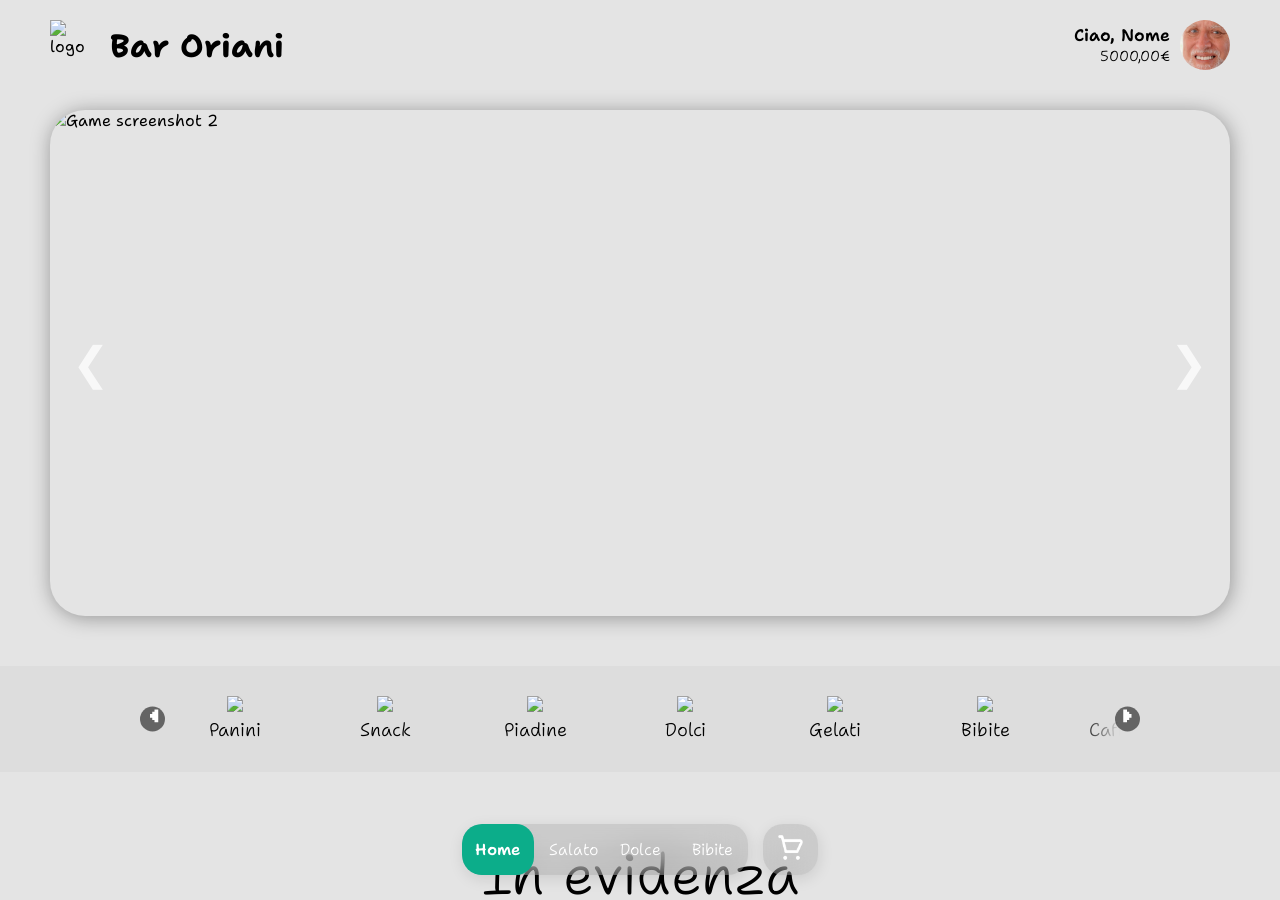
==== index.html @ 6628ef56 "Rename home.html to index.html" ====
<!DOCTYPE html>
<html>
	<head>
		<meta charset="UTF-8">
		<link rel="stylesheet" href="style.css">
		<link rel="preconnect" href="https://fonts.googleapis.com">
<link rel="preconnect" href="https://fonts.gstatic.com" crossorigin>
<link href="https://fonts.googleapis.com/css2?family=Gluten:wght@100..900&family=Lexend:wght@100..900&family=Noto+Sans:ital,wght@0,100..900;1,100..900&family=Open+Sans:ital,wght@0,300..800;1,300..800&family=Potta+One&family=Raleway:ital,wght@0,100..900;1,100..900&family=Roboto:ital,wght@0,100..900;1,100..900&family=Shantell+Sans:ital,wght@0,300..800;1,300..800&display=swap" rel="stylesheet">		<title>Bar Oriani - Menu</title>
		<link rel="icon" href="./img/Logo.ico">
	</head>
	<body>
		<nav id="NavMenu">
			<ul class="slider">
				<li><a class="tab" href="#home" data-link="home">Home</a></li>
				<li><a class="tab" href="#salato" data-link="salato">Salato</a></li>
				<li><a class="tab" href="#dolce" data-link="dolce">Dolce</a></li>
				<li><a class="tab" href="#bevande" data-link="bevande">Bibite</a></li>
			</ul>
			<div style="width:15px"></div>
			<div class="slider">
				<a class="tabCart" href=""><img id="cart" src="./img/WCarrello.png" alt="logo"></a>
			</div>
		</nav>
		<section class="navsection">
			<div class="navbar">
				<div>
					<img src="./img/LogoBlack.png" alt="logo">
					<h1>Bar Oriani</h1>
				</div>
				<div>
					<div id="info">
						<h4>Ciao, Nome</h4>
						<p>5000,00€</p>
					</div>
					<img id="account-icon" src="./img/profile.jpg" alt="immagine profilo">
				</div>
			</div>
		</section>
		
		<section class="contenitore-slider" aria-label="Menu categorie">
			<section id="home" class="screen">
				<section id="Hero">
					<div class="OFFERTEcarousel">
						<div class="slides">
							<img src="https://www.burgerking.it/assets/img/console/carousel/slides/620_desktop_it.png?v=1762767561" alt="Game screenshot 2">
							<img src="./img/wallpaper.jpg" alt="Game screenshot 1">
						</div>
						<button class="prev">&#10094;</button>
						<button class="next">&#10095;</button>
					</div>
				</section>
				<section id="QuickChoice">
					<div class="container">
						<button class="carousel-arrow left" type="button" aria-label="Scorri a sinistra">&#129168</button>
						<div class="carousel" id="carousel">
							<article>
								<div class="QuickProdotto">
									<a href="#panini" class="quick-card-link"></a>
									<img src="./img/hero1.png">
									<h3>Panini</h3>
								</div>
							</article>
							<article>
								<div class="QuickProdotto">
									<a href="prodotto.php?id=1" class="quick-card-link"></a>
									<img src="./img/hero1.png">
									<div class="itemtext">
										<h3>Snack</h3>
									</div>
								</div>
							</article>
							<article>
								<div class="QuickProdotto">
									<a href="prodotto.php?id=1" class="quick-card-link"></a>
									<img src="./img/hero1.png">
									<div class="itemtext">
										<h3>Piadine</h3>
									</div>
								</div>
							</article>
							<article>
								<div class="QuickProdotto">
									<a href="prodotto.php?id=1" class="quick-card-link"></a>
									<img src="./img/hero1.png">
									<div class="itemtext">
										<h3>Dolci</h3>
									</div>
								</div>
							</article>
							<article>
								<div class="QuickProdotto">
									<a href="prodotto.php?id=1" class="quick-card-link"></a>
									<img src="./img/hero1.png">
									<div class="itemtext">
										<h3>Gelati</h3>
									</div>
								</div>
							</article>
							<article>
								<div class="QuickProdotto">
									<a href="prodotto.php?id=1" class="quick-card-link"></a>
									<img src="./img/hero1.png">
									<div class="itemtext">
										<h3>Bibite</h3>
									</div>
								</div>
							</article>
							<article>
								<div class="QuickProdotto">
									<a href="prodotto.php?id=1" class="quick-card-link"></a>
									<img src="./img/hero1.png">
									<div class="itemtext">
										<h3>Caffetteria</h3>
									</div>
								</div>
							</article>
						</div>
					<button class="carousel-arrow right" type="button" aria-label="Scorri a destra">&#129170</button>
					</div>
				</section>
				<section id="InEvidenza">
					<h2>In evidenza</h2>
					<div class="InEvidenzaContainer">
						<article>
							<div class="InEvidenzaProdotto">
								<a href="prodotto.php?id=1" class="evidenza-card-link"></a>
								<img src="./img/hero1.png">
								<div class="itemtext">
									<h3>Panino solo cotoletta</h3>
									<div class="text-spacer"></div>
									<a href="" class="aggiungi">+</a>
								</div>
							</div>
						</article>
						<article>
							<div class="InEvidenzaProdotto">
								<a href="prodotto.php?id=1" class="evidenza-card-link"></a>
								<img src="./img/hero1.png">
								<div class="itemtext">
									<h3>Panino solo cotoletta</h3>
									<div class="text-spacer"></div>
									<a href="" class="aggiungi">+</a>
								</div>
							</div>
						</article>
						<article>
							<div class="InEvidenzaProdotto">
								<a href="prodotto.php?id=1" class="evidenza-card-link"></a>
								<img src="./img/hero1.png">
								<div class="itemtext">
									<h3>Panino solo cotoletta</h3>
									<div class="text-spacer"></div>
									<a href="" class="aggiungi">+</a>
								</div>
							</div>
						</article>
						<article>
							<div class="InEvidenzaProdotto">
								<a href="prodotto.php?id=1" class="evidenza-card-link"></a>
								<img src="./img/hero1.png">
								<div class="itemtext">
									<h3>Panino solo cotoletta</h3>
									<div class="text-spacer"></div>
									<a href="" class="aggiungi">+</a>
								</div>
							</div>
						</article>
						<article>
							<div class="InEvidenzaProdotto">
								<a href="prodotto.php?id=1" class="evidenza-card-link"></a>
								<img src="./img/hero1.png">
								<div class="itemtext">
									<h3>Panino solo cotoletta</h3>
									<div class="text-spacer"></div>
									<a href="" class="aggiungi">+</a>
								</div>
							</div>
						</article>
						<article>
							<div class="InEvidenzaProdotto">
								<a href="prodotto.php?id=1" class="evidenza-card-link"></a>
								<img src="./img/hero1.png">
								<div class="itemtext">
									<h3>Panino solo cotoletta</h3>
									<div class="text-spacer"></div>
									<a href="" class="aggiungi">+</a>
								</div>
							</div>
						</article>
					</div>
				</section>
				<div class="spacer"></div>
			</section>
			<section id="salato" class="screen">
				<section id="Hero">
					<div>
						<h1>Bisogno di una Pausa?</h1>
						<h2>Sei nel posto <span>giusto!</span></h2>
					</div>
					<div class="heroimg">
						<img src="./img/Hero1.png">
					</div>
				</section>
				
				<div class="sezione" id="panini">
					<h2>I nostri panini:</h2>
					<div class="cont">
						<article class="SaDoBi">
							<div class="prodotto">
								<a href="prodotto.php?id=1" class="card-link"></a>
								<img src="./img/hero.jpg">
								<div class="itemtext">
									<h3>Panino solo cotoletta</h3>
									<p>2,60€</p>
									<form method="POST" action="aggiungi.php">
										<input type="hidden" name="id_prodotto" value="1">
										<button type="submit">Aggiungi al carrello</button>
									</form>
								</div>
							</div>
						</article>
						<article class="SaDoBi">
							<div class="prodotto">
								<a href="prodotto.php?id=1" class="card-link"></a>
								<img src="./img/hero.jpg">
								<div class="itemtext">
									<h3>Panino solo cotoletta</h3>
									<p>2,60€</p>
									<form method="POST" action="aggiungi.php">
										<input type="hidden" name="id_prodotto" value="1">
										<button type="submit">Aggiungi al carrello</button>
									</form>
								</div>
							</div>
						</article>
						<article class="SaDoBi">
							<div class="prodotto">
								<a href="prodotto.php?id=1" class="card-link"></a>
								<img src="./img/hero.jpg">
								<div class="itemtext">
									<h3>Panino solo cotoletta</h3>
									<p>2,60€</p>
									<form method="POST" action="aggiungi.php">
										<input type="hidden" name="id_prodotto" value="1">
										<button type="submit">Aggiungi al carrello</button>
									</form>
								</div>
							</div>
						</article>
						<article class="SaDoBi">
							<div class="prodotto">
								<a href="prodotto.php?id=1" class="card-link"></a>
								<img src="./img/hero.jpg">
								<div class="itemtext">
									<h3>Panino solo cotoletta</h3>
									<p>2,60€</p>
									<form method="POST" action="aggiungi.php">
										<input type="hidden" name="id_prodotto" value="1">
										<button type="submit">Aggiungi al carrello</button>
									</form>
								</div>
							</div>
						</article>
						<article class="SaDoBi">
							<div class="prodotto">
								<a href="prodotto.php?id=1" class="card-link"></a>
								<img src="./img/hero.jpg">
								<div class="itemtext">
									<h3>Panino solo cotoletta</h3>
									<p>2,60€</p>
									<form method="POST" action="aggiungi.php">
										<input type="hidden" name="id_prodotto" value="1">
										<button type="submit">Aggiungi al carrello</button>
									</form>
								</div>
							</div>
						</article>
						<article class="SaDoBi">
							<div class="prodotto">
								<a href="prodotto.php?id=1" class="card-link"></a>
								<img src="./img/hero.jpg">
								<div class="itemtext">
									<h3>Panino solo cotoletta</h3>
									<p>2,60€</p>
									<form method="POST" action="aggiungi.php">
										<input type="hidden" name="id_prodotto" value="1">
										<button type="submit">Aggiungi al carrello</button>
									</form>
								</div>
							</div>
						</article>
					</div>
				</div>
				<div class="sezione">
					<h2>I nostri panini:</h2>
					<div class="cont" style="margin-bottom:120px">
						<article class="SaDoBi">
							<div class="prodotto">
								<a href="prodotto.php?id=1" class="card-link"></a>
								<img src="./img/hero.jpg">
								<div class="itemtext">
									<h3>Panino solo cotoletta</h3>
									<p>2,60€</p>
									<form method="POST" action="aggiungi.php">
										<input type="hidden" name="id_prodotto" value="1">
										<button type="submit">Aggiungi al carrello</button>
									</form>
								</div>
							</div>
						</article>
						<article class="SaDoBi">
							<div class="prodotto">
								<a href="prodotto.php?id=1" class="card-link"></a>
								<img src="./img/hero.jpg">
								<div class="itemtext">
									<h3>Panino solo cotoletta</h3>
									<p>2,60€</p>
									<form method="POST" action="aggiungi.php">
										<input type="hidden" name="id_prodotto" value="1">
										<button type="submit">Aggiungi al carrello</button>
									</form>
								</div>
							</div>
						</article>
						<article class="SaDoBi">
							<div class="prodotto">
								<a href="prodotto.php?id=1" class="card-link"></a>
								<img src="./img/hero.jpg">
								<div class="itemtext">
									<h3>Panino solo cotoletta</h3>
									<p>2,60€</p>
									<form method="POST" action="aggiungi.php">
										<input type="hidden" name="id_prodotto" value="1">
										<button type="submit">Aggiungi al carrello</button>
									</form>
								</div>
							</div>
						</article>
						<article class="SaDoBi">
							<div class="prodotto">
								<a href="prodotto.php?id=1" class="card-link"></a>
								<img src="./img/hero.jpg">
								<div class="itemtext">
									<h3>Panino solo cotoletta</h3>
									<p>2,60€</p>
									<form method="POST" action="aggiungi.php">
										<input type="hidden" name="id_prodotto" value="1">
										<button type="submit">Aggiungi al carrello</button>
									</form>
								</div>
							</div>
						</article>
						<article class="SaDoBi">
							<div class="prodotto">
								<a href="prodotto.php?id=1" class="card-link"></a>
								<img src="./img/hero.jpg">
								<div class="itemtext">
									<h3>Panino solo cotoletta</h3>
									<p>2,60€</p>
									<form method="POST" action="aggiungi.php">
										<input type="hidden" name="id_prodotto" value="1">
										<button type="submit">Aggiungi al carrello</button>
									</form>
								</div>
							</div>
						</article>
						<article class="SaDoBi">
							<div class="prodotto">
								<a href="prodotto.php?id=1" class="card-link"></a>
								<img src="./img/hero.jpg">
								<div class="itemtext">
									<h3>Panino solo cotoletta</h3>
									<p>2,60€</p>
									<form method="POST" action="aggiungi.php">
										<input type="hidden" name="id_prodotto" value="1">
										<button type="submit">Aggiungi al carrello</button>
									</form>
								</div>
							</div>
						</article>
					</div>
				</div>
			</section>
			<section id="dolce" class="screen">
				<h1>Dolce</h1>
				<div class="spacer">
				</div>
			</section>
			<section id="bevande" class="screen">
				<h1>Bevande</h1>
				<div class="spacer">
				</div>
			</section>
		</section>
	</body>
	<script>
		const sections = [...document.querySelectorAll(".screen")];
		const links    = document.querySelectorAll(".tab");

		let currentActive = null;

		function updateActive() {
			let closestSection = null;
			let closestOffset  = Infinity;

			sections.forEach(section => {
			const rect = section.getBoundingClientRect();

			if (rect.right > 0 && rect.left < window.innerWidth) {
			const offset = Math.abs(rect.left);

			if (offset < closestOffset) {
				closestOffset = offset;
				closestSection = section;
				}
			}
			});

			if (closestSection && closestSection.id !== currentActive) {
			  currentActive = closestSection.id;

			  links.forEach(a => a.classList.remove("active"));
			  document
				.querySelector(`.tab[data-link="${currentActive}"]`)
				?.classList.add("active");
			}
		  }

		  window.addEventListener("scroll", updateActive, { passive: true });
		  
		  document.body.addEventListener("scroll", updateActive, { passive: true });
		  links.forEach(link => {
			  link.addEventListener("click", () => {
				requestAnimationFrame(() => {
				  requestAnimationFrame(updateActive);
				});
			  });
			});
		  
		  updateActive();

		const carousel = document.getElementById("carousel");
		const btnLeft = document.querySelector(".carousel-arrow.left");
		const btnRight = document.querySelector(".carousel-arrow.right");

		function getStep() {
		  const first = carousel.children[0];
		  if (!first) return 0;

		  const styles = getComputedStyle(carousel);
		  const gap = parseFloat(styles.columnGap || styles.gap) || 0;

		  return first.getBoundingClientRect().width + gap;
		}

		btnRight.addEventListener("click", () => {
		  carousel.scrollBy({ left: getStep(), behavior: "smooth" });
		});

		btnLeft.addEventListener("click", () => {
		  carousel.scrollBy({ left: -getStep(), behavior: "smooth" });
		});
		
		document.querySelectorAll(".OFFERTEcarousel").forEach(carousel => {
	  const slides = carousel.querySelectorAll(".slides img");
	  const prev = carousel.querySelector(".prev");
	  const next = carousel.querySelector(".next");
	  let index = 0;

	  function showSlide(i) {
		slides.forEach((img, k) => img.classList.toggle("active", k === i));
	  }

	  prev.addEventListener("click", () => {
		index = (index - 1 + slides.length) % slides.length;
		showSlide(index);
	  });

	  next.addEventListener("click", () => {
		index = (index + 1) % slides.length;
		showSlide(index);
	  });

	  showSlide(index);
	});
	</script>
</html>
---- style.css ----
*{
	font-family:"Shantell Sans", sans-serif;
	box-sizing:border-box;
	padding:0;
	margin:0;
	scroll-behavior:smooth;
}
:root{
	--primo: #000;
	--secondo: #fff;
	--terzo: #0cad8a;
	--background: #e4e4e4;
	--BackgroundQuick: #ddd;
}
html{
	overflow-x:auto;
}
body{
	background-color:var(--background);
	overflow-x:auto;
	overflow-y:hidden;
	scroll-snap-type:x mandatory;
	scroll-behavior:smooth;
	scrollbar-width:none;
}
body::-webkit-scrollbar{
	display:none;
}

.navsection{
	position:fixed;
	width:100%;
	z-index:10;
}
.navbar{
	margin-left:auto;
	margin-right:auto;
	display:flex;
	padding:20px 50px;
	align-items:center;
	justify-content:space-between;
	background-color:var(--background);
	color:black;
}
.navbar div{
	display:flex;
	align-items:center;
}
.navbar h1{
	font-size:2rem;
	margin-left:10px;
}
.navbar img{
	height:50px;
	width:50px;
}
#account-icon{
	border-radius:100px;
	margin-left:10px;
}
#info{
	display:block;
	text-align:end;
}
#info h4{
	font-weight:600;
	font-size:1.05rem;
}
#info p{
	font-weight:300;
	font-size:0.9rem;
}
#NavMenu{
	display:flex;
	width:375px;
	position:fixed;
	left:0;
	right:0;
	bottom: calc(25px + env(safe-area-inset-bottom));
	margin:auto;
	z-index:4;
	justify-content:center;
}
.slider{
	display:flex;
	border-radius:20px;
	box-shadow:1px 4px 15px rgba(0,0,0,0.1);
	background-color:rgba(0,0,0,0.1);
	backdrop-filter:blur(20px);
	overflow:hidden;
}
.slider ul{
	display:flex;
	text-align:center;
}
.slider li{
	flex:1;
	list-style:none;
	border-radius:18px;
	overflow:hidden;
}
.slider a:hover{
	filter:brightness(0.9);
}
#cart{
	width:25px;
	height:25px;
}
.tab{
	display:block;
	text-decoration:none;
	color:white;
	padding:15px;
	font-weight:300;
	transition:all 0.2s;
}
.tab.active{
	background:var(--terzo);
	color:var(--secondo);
	font-weight:600;
	padding:15px 10px;
	text-align:center;
}
.tabCart{
	display:block;
	text-decoration:none;
	align-content:center;
	padding:10px 15px;
	transition:all 0.2s;
}
#Hero{
	width:1400px;
	padding:50px;
	margin-top:50px;
	margin-left:auto;
	margin-right:auto;
	display:flex;
	align-items:center;
}

.OFFERTEcarousel {
	position:relative;
	width:100%;
	height:100%;
	margin-top:10px;
	overflow:hidden;
	border-radius:35px;
	box-shadow:1px 2px 20px rgba(0,0,0,0.35);
}
.OFFERTEcarousel .slides img {
	width:100%;
	aspect-ratio: 21/9;
	object-fit:cover;
	display:none;
}

.OFFERTEcarousel .slides img.active {
	display:block;
}

.OFFERTEcarousel button {
	position:absolute;
	top:50%;
	transform:translateY(-50%);
	background:rgba(0,0,0,0);
	color:rgba(255,255,255,0.75);
	border:none;
	font-size:45px;
	padding:8px 12px;
	cursor:pointer;
	border-radius:50%;
	transition:all 0.2s;
}

.OFFERTEcarousel .prev {left:10px;}
.OFFERTEcarousel .next {right:10px;}

.OFFERTEcarousel button:hover{
	color:rgba(255,255,255,1);
}


.contenitore-slider{
	display:flex;
}
.contenitore-slider section{
	padding:0;
	margin:0;
}
.screen{
	width:100vw;
	height:100vh;
	flex:0 0 100vw;
	scroll-snap-align:start;
	overflow-y:auto;
	box-sizing:border-box;
}

/*IN EVIDENZA e CAROSELLO*/

#QuickChoice{
	width:100%;
	color:var(--secondo);
	background-color:var(--BackgroundQuick);
}
.container{
	width:75%;
	margin-left:auto;
	margin-right:auto;
	position:relative;
}
/* CAROSELLO */
.carousel{
	display:flex;   /* mobile: card grande */
	gap:0px;
	overflow-x:auto;
	overflow-y:hidden;
	scroll-snap-type:x mandatory;
	scroll-behavior:smooth;
	scrollbar-width: none;
	scroll-padding-left:20px;
	scroll-padding-right:20px;
	padding:0 20px;
	justify-content:center;
}
.carousel::-webkit-scrollbar{
	display: none;
}
.carousel article{
	padding:30px 0;
	display:flex
}
.carousel{
  -webkit-mask-image: linear-gradient(to right,
    transparent 0,
    black 40px,
    black calc(100% - 40px),
    transparent 100%
  );
}
/* ogni card deve agganciarsi allo snap */
.carousel > *{
	scroll-snap-align: start;
}

.carousel-arrow{
	position: absolute;
	top: 50%;
	transform: translateY(-50%);
	z-index:4;
	width: 25px;
	height: 25px;
	border: 0;
	border-radius:50px;
	cursor: pointer;
	font-size: 2.25rem;
	font-weight: 600;
	line-height: 20px;
	background: rgba(0,0,0,0.55);
	color: white;
	display: none;
	font-family:sans-serif;
}

.carousel-arrow.left{
	left: -20px;
	letter-spacing:5px;
}

.carousel-arrow.right{
	right: -20px;
	letter-spacing:-5px;
}

.QuickProdotto{
	position:relative;
	width:150px;
	cursor:pointer;
	color:black;
	margin-left:auto;
	margin-right:auto;
	text-align:center;
	transition:all 0.2s;
}
.QuickProdotto:hover{
	scale:1.15;
}
.quick-card-link{
	position: absolute;
	inset: 0;
	z-index: 1;
}
.QuickProdotto h3{
	font-size:1.15rem;
	font-weight:300;
}
.QuickProdotto img{
	height:55px;
	object-fit:cover;	
}
.itemtext{
	display:flex;
	justify-content:center;
	align-items:center;
}
.text-spacer{
	width:10px;
}
#InEvidenza{
	text-align:center;
	padding:25px;
}
#InEvidenza h2{
	font-size:3.5rem;
	padding:40px;
	font-weight:200;
}
.InEvidenzaContainer{
	width:1400px;
	margin-left:auto;
	margin-right:auto;
	display:flex;
	flex-wrap:wrap;
	justify-content:center;
}
.InEvidenzaProdotto{
	position:relative;
	width:350px;
	box-shadow:1px 2px 15px rgba(0,0,0,0.1);
	border-radius:25px;
	border-bottom:solid 3px rgba(0,0,0,0);
	margin:20px;
	padding:10px;
	cursor:pointer;
	color:black;
	text-align:center;
	transition:all 0.2s;
}
.InEvidenzaProdotto h3{
	font-size:1.5rem;
	font-weight:300;
}
.aggiungi{
	text-decoration:none;
	color:white;
	height:40px;
	padding:0 13px;
	align-content:center;
	background-color:var(--terzo);
	border-radius:50px;
	font-size:1.75rem;
	font-weight:700;
	transition:all 0.2s;
}
.aggiungi:hover{
	background-color:black;
}
.InEvidenzaProdotto img{
	height:300px;
	aspect-ratio:1/1;
	object-fit:cover;
}
.InEvidenzaProdotto:hover{
	border-bottom:solid 3px var(--terzo);
}
.spacer{
	height:120px;
}






.intestazione{
	height:35vh;
	margin-top:75px;
	text-align:center;
	align-content:center;
	color:var(--secondo);
}
.intestazione h2{
	font-size:5rem;
	font-weight:800;
}
.SaDoBi .prodotto{
	border-color:rgba(255,255,255,0.35);
	display:flex;
	width:450px;
}
.SaDoBi .itemtext{	
	color:var(--secondo);
	padding:10px;
	margin-right:0;
	margin-left:auto;
	align-content:center;
}
.SaDoBi button{
	background-color:var(--terzo);
	color:var(--primo);
}
.sezione{
	width:75%;
	margin-left:auto;
	margin-right:auto;
	margin-bottom:75px;
	color:var(--secondo);
}
.sezione h2{
	font-size:1.75rem;
	margin-bottom:35px;
}
.cont{
	display:flex;
	flex-wrap:wrap;
	justify-content:center;
	gap:20px;
}



@media (max-width: 1400px){
	#Hero{
		width:100%;
	}
	.carousel{
		padding:0px;
		justify-content:flex-start;
	}
	.carousel-arrow{
		display:grid;
	}
	.InEvidenzaContainer{
		width:100%;
		max-width:1000px;
	}
	.InEvidenzaProdotto{
		width:250px;
	}
	.InEvidenzaProdotto img{
		height:200px;
}

@media (max-width: 700px){
	#Hero{
		width:100%;
		aspect-ratio: 21/9;
		padding: 0 20px;
	}
	#Hero h1{
		font-size:2.25rem;
	}
	#Hero h2{
		font-size:2rem;
	}
	#InEvidenza{
		width:100%;
		padding: 0 20px;
	}
	#InEvidenza h2{
		font-size:1.5rem;
	}
	.carousel-arrow{
		display: none;
	}
	.carousel{
		padding:0px;
		justify-content:center;
	}
	.buono{
		width:400px;
		height:200px;
	}
	.prodotto{
		width:200px;
	}
	.prodotto img{
		width:165px;
		height:165px;
	}
	.prodotto h3{
		font-size:0.95rem;
	}
	.prodotto p{
		font-size:1.20rem;
	}
	.prodotto button{
		font-size:0.70rem;
	}
	
	.navbar{
		padding:20px 20px;
	}
	.carousel{
	  mask-image: linear-gradient(to right,
		transparent 0,
		black 0px,
		black calc(100% - 0px),
		transparent 100%
	  );
	}
	#new{
		width:100%;
	}
	#new h2{
	font-size:2rem;
	}
	#new h5{
		font-size:0.85rem;
	}
	.heroimg{
		display:none;
	}
	.proposte .prodotto{
		width:375px;
	}
	.SaDoBi .prodotto{
		width:375px;
	}
	.intestazione h2{		
		font-size:2.75rem;
	}
	.sezione{
		width:100%;
		padding: 0 20px;
	}
	.sezione h2{
		font-size:1.5rem;
	}
}

@media (max-width: 1300px) and (min-width: 700px){
	.heroimg{
		display:none;
	}
	#Hero h1{
		font-size:2.75rem;
	}
	#Hero h2{
		font-size:2.5rem;
	}
}
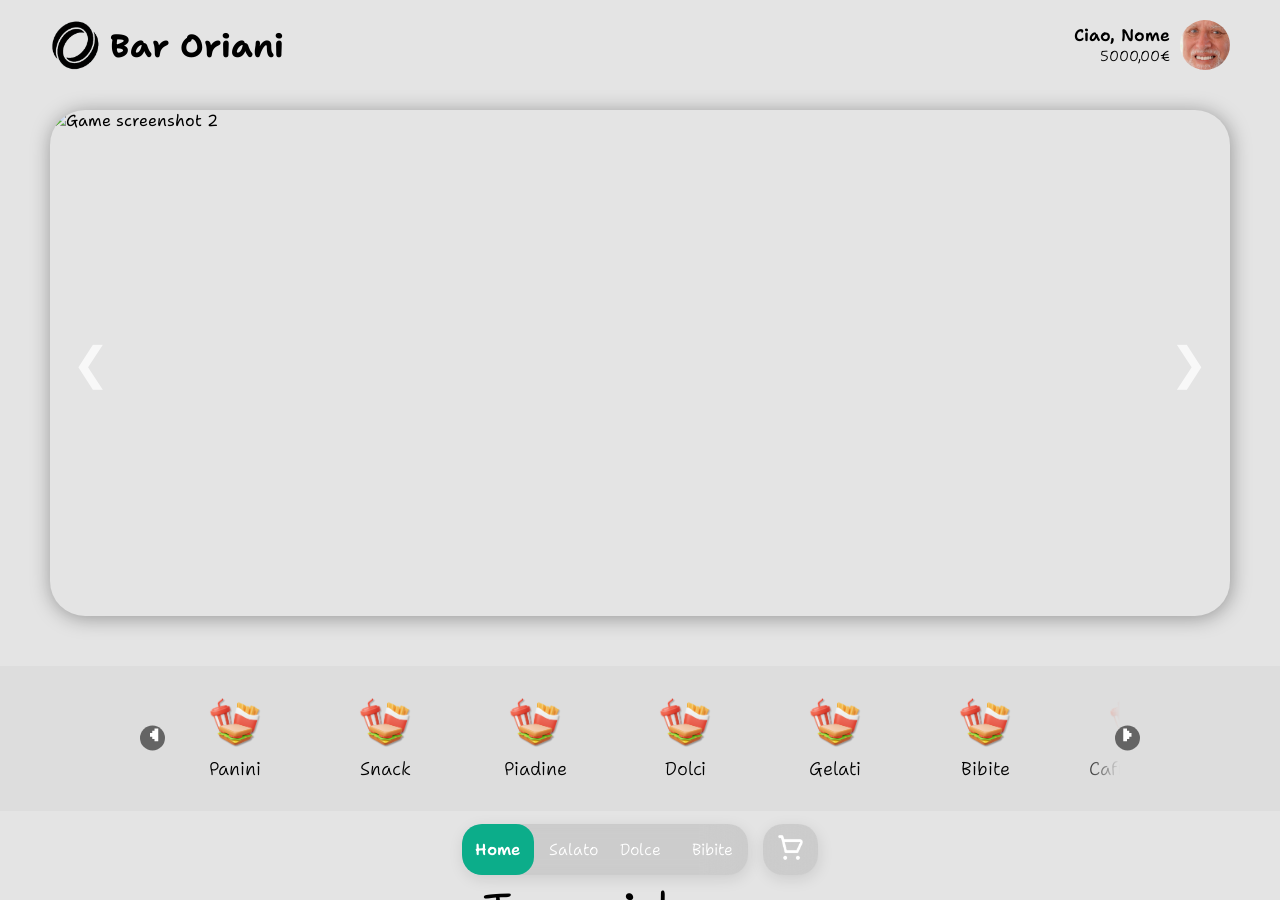
==== commit 5a6b84ca: "Add files via upload" ====
--- a/index.html
+++ b/index.html
@@ -2,6 +2,7 @@
 <html>
 	<head>
 		<meta charset="UTF-8">
+		<meta name="viewport" content="width=device-width, initial-scale=1.0">
 		<link rel="stylesheet" href="style.css">
 		<link rel="preconnect" href="https://fonts.googleapis.com">
 <link rel="preconnect" href="https://fonts.gstatic.com" crossorigin>
@@ -24,7 +25,7 @@
 		<section class="navsection">
 			<div class="navbar">
 				<div>
-					<img src="./img/LogoBlack.png" alt="logo">
+					<img src="./img/Logoblack.png" alt="logo">
 					<h1>Bar Oriani</h1>
 				</div>
 				<div>
@@ -56,14 +57,14 @@
 							<article>
 								<div class="QuickProdotto">
 									<a href="#panini" class="quick-card-link"></a>
-									<img src="./img/hero1.png">
+									<img src="./img/Hero1.png">
 									<h3>Panini</h3>
 								</div>
 							</article>
 							<article>
 								<div class="QuickProdotto">
 									<a href="prodotto.php?id=1" class="quick-card-link"></a>
-									<img src="./img/hero1.png">
+									<img src="./img/Hero1.png">
 									<div class="itemtext">
 										<h3>Snack</h3>
 									</div>
@@ -72,7 +73,7 @@
 							<article>
 								<div class="QuickProdotto">
 									<a href="prodotto.php?id=1" class="quick-card-link"></a>
-									<img src="./img/hero1.png">
+									<img src="./img/Hero1.png">
 									<div class="itemtext">
 										<h3>Piadine</h3>
 									</div>
@@ -81,7 +82,7 @@
 							<article>
 								<div class="QuickProdotto">
 									<a href="prodotto.php?id=1" class="quick-card-link"></a>
-									<img src="./img/hero1.png">
+									<img src="./img/Hero1.png">
 									<div class="itemtext">
 										<h3>Dolci</h3>
 									</div>
@@ -90,7 +91,7 @@
 							<article>
 								<div class="QuickProdotto">
 									<a href="prodotto.php?id=1" class="quick-card-link"></a>
-									<img src="./img/hero1.png">
+									<img src="./img/Hero1.png">
 									<div class="itemtext">
 										<h3>Gelati</h3>
 									</div>
@@ -99,7 +100,7 @@
 							<article>
 								<div class="QuickProdotto">
 									<a href="prodotto.php?id=1" class="quick-card-link"></a>
-									<img src="./img/hero1.png">
+									<img src="./img/Hero1.png">
 									<div class="itemtext">
 										<h3>Bibite</h3>
 									</div>
@@ -108,7 +109,7 @@
 							<article>
 								<div class="QuickProdotto">
 									<a href="prodotto.php?id=1" class="quick-card-link"></a>
-									<img src="./img/hero1.png">
+									<img src="./img/Hero1.png">
 									<div class="itemtext">
 										<h3>Caffetteria</h3>
 									</div>
@@ -124,62 +125,62 @@
 						<article>
 							<div class="InEvidenzaProdotto">
 								<a href="prodotto.php?id=1" class="evidenza-card-link"></a>
-								<img src="./img/hero1.png">
-								<div class="itemtext">
-									<h3>Panino solo cotoletta</h3>
-									<div class="text-spacer"></div>
-									<a href="" class="aggiungi">+</a>
-								</div>
-							</div>
-						</article>
-						<article>
-							<div class="InEvidenzaProdotto">
-								<a href="prodotto.php?id=1" class="evidenza-card-link"></a>
-								<img src="./img/hero1.png">
-								<div class="itemtext">
-									<h3>Panino solo cotoletta</h3>
-									<div class="text-spacer"></div>
-									<a href="" class="aggiungi">+</a>
-								</div>
-							</div>
-						</article>
-						<article>
-							<div class="InEvidenzaProdotto">
-								<a href="prodotto.php?id=1" class="evidenza-card-link"></a>
-								<img src="./img/hero1.png">
-								<div class="itemtext">
-									<h3>Panino solo cotoletta</h3>
-									<div class="text-spacer"></div>
-									<a href="" class="aggiungi">+</a>
-								</div>
-							</div>
-						</article>
-						<article>
-							<div class="InEvidenzaProdotto">
-								<a href="prodotto.php?id=1" class="evidenza-card-link"></a>
-								<img src="./img/hero1.png">
-								<div class="itemtext">
-									<h3>Panino solo cotoletta</h3>
-									<div class="text-spacer"></div>
-									<a href="" class="aggiungi">+</a>
-								</div>
-							</div>
-						</article>
-						<article>
-							<div class="InEvidenzaProdotto">
-								<a href="prodotto.php?id=1" class="evidenza-card-link"></a>
-								<img src="./img/hero1.png">
-								<div class="itemtext">
-									<h3>Panino solo cotoletta</h3>
-									<div class="text-spacer"></div>
-									<a href="" class="aggiungi">+</a>
-								</div>
-							</div>
-						</article>
-						<article>
-							<div class="InEvidenzaProdotto">
-								<a href="prodotto.php?id=1" class="evidenza-card-link"></a>
-								<img src="./img/hero1.png">
+								<img src="./img/Hero1.png">
+								<div class="itemtext">
+									<h3>Panino solo cotoletta</h3>
+									<div class="text-spacer"></div>
+									<a href="" class="aggiungi">+</a>
+								</div>
+							</div>
+						</article>
+						<article>
+							<div class="InEvidenzaProdotto">
+								<a href="prodotto.php?id=1" class="evidenza-card-link"></a>
+								<img src="./img/Hero1.png">
+								<div class="itemtext">
+									<h3>Panino solo cotoletta</h3>
+									<div class="text-spacer"></div>
+									<a href="" class="aggiungi">+</a>
+								</div>
+							</div>
+						</article>
+						<article>
+							<div class="InEvidenzaProdotto">
+								<a href="prodotto.php?id=1" class="evidenza-card-link"></a>
+								<img src="./img/Hero1.png">
+								<div class="itemtext">
+									<h3>Panino solo cotoletta</h3>
+									<div class="text-spacer"></div>
+									<a href="" class="aggiungi">+</a>
+								</div>
+							</div>
+						</article>
+						<article>
+							<div class="InEvidenzaProdotto">
+								<a href="prodotto.php?id=1" class="evidenza-card-link"></a>
+								<img src="./img/Hero1.png">
+								<div class="itemtext">
+									<h3>Panino solo cotoletta</h3>
+									<div class="text-spacer"></div>
+									<a href="" class="aggiungi">+</a>
+								</div>
+							</div>
+						</article>
+						<article>
+							<div class="InEvidenzaProdotto">
+								<a href="prodotto.php?id=1" class="evidenza-card-link"></a>
+								<img src="./img/Hero1.png">
+								<div class="itemtext">
+									<h3>Panino solo cotoletta</h3>
+									<div class="text-spacer"></div>
+									<a href="" class="aggiungi">+</a>
+								</div>
+							</div>
+						</article>
+						<article>
+							<div class="InEvidenzaProdotto">
+								<a href="prodotto.php?id=1" class="evidenza-card-link"></a>
+								<img src="./img/Hero1.png">
 								<div class="itemtext">
 									<h3>Panino solo cotoletta</h3>
 									<div class="text-spacer"></div>
@@ -484,4 +485,4 @@
 	  showSlide(index);
 	});
 	</script>
-</html>
+</html>
--- a/style.css
+++ b/style.css
@@ -72,7 +72,8 @@
 }
 #NavMenu{
 	display:flex;
-	width:375px;
+	width:100%;
+	max-width:375px;
 	position:fixed;
 	left:0;
 	right:0;
@@ -439,104 +440,95 @@
 	}
 	.InEvidenzaProdotto img{
 		height:200px;
+	}
 }
 
 @media (max-width: 700px){
+	.tab{
+		font-size:0.8rem;
+	}
+	#cart{
+		width:20px;
+		height:20px;
+	}
+
+
+	.navbar{
+		padding:20px 20px;
+	}
+	.navbar h1{
+		font-size:1.25rem;
+		margin-left:5px;
+	}
+	.navbar img{
+		height:40px;
+		width:40px;
+	}
+	#account-icon{
+		margin-left:5px;
+	}
+	#info h4{
+		font-size:0.75rem;
+	}
+	#info p{
+		font-size:0.6rem;
+	}
+
+
+	.OFFERTEcarousel{
+		border-radius:20px;
+	}
 	#Hero{
 		width:100%;
-		aspect-ratio: 21/9;
-		padding: 0 20px;
-	}
-	#Hero h1{
-		font-size:2.25rem;
-	}
-	#Hero h2{
-		font-size:2rem;
-	}
+		padding: 35px 20px;
+	}
+	.carousel-arrow{
+		display: none;
+	}
+	.container{
+		width:95%;
+	}
+	.carousel{
+		padding:0px;
+		justify-content:flex-start;
+	}
+	.carousel{
+	  mask-image: linear-gradient(to right, transparent 0, black 0px, black calc(100% - 0px), transparent 100%);
+	}
+	
+	.QuickProdotto{
+		width:90px;
+	}
+	.QuickProdotto h3{
+		font-size:0.9rem;
+	}
+	.QuickProdotto img{
+		height:40px;
+	}
+
+
 	#InEvidenza{
 		width:100%;
-		padding: 0 20px;
+		padding: 0 10px;
 	}
 	#InEvidenza h2{
-		font-size:1.5rem;
-	}
-	.carousel-arrow{
-		display: none;
-	}
-	.carousel{
-		padding:0px;
-		justify-content:center;
-	}
-	.buono{
-		width:400px;
-		height:200px;
-	}
-	.prodotto{
-		width:200px;
-	}
-	.prodotto img{
-		width:165px;
-		height:165px;
-	}
-	.prodotto h3{
-		font-size:0.95rem;
-	}
-	.prodotto p{
-		font-size:1.20rem;
-	}
-	.prodotto button{
-		font-size:0.70rem;
-	}
-	
-	.navbar{
-		padding:20px 20px;
-	}
-	.carousel{
-	  mask-image: linear-gradient(to right,
-		transparent 0,
-		black 0px,
-		black calc(100% - 0px),
-		transparent 100%
-	  );
-	}
-	#new{
-		width:100%;
-	}
-	#new h2{
-	font-size:2rem;
-	}
-	#new h5{
-		font-size:0.85rem;
-	}
-	.heroimg{
-		display:none;
-	}
-	.proposte .prodotto{
-		width:375px;
-	}
-	.SaDoBi .prodotto{
-		width:375px;
-	}
-	.intestazione h2{		
-		font-size:2.75rem;
-	}
-	.sezione{
-		width:100%;
-		padding: 0 20px;
-	}
-	.sezione h2{
-		font-size:1.5rem;
-	}
-}
-
-@media (max-width: 1300px) and (min-width: 700px){
-	.heroimg{
-		display:none;
-	}
-	#Hero h1{
-		font-size:2.75rem;
-	}
-	#Hero h2{
-		font-size:2.5rem;
-	}
-}+		font-size:2rem;
+	}
+	.InEvidenzaProdotto{
+		width:150px;
+		border-radius:20px;
+		margin:10px;
+		padding:10px;
+	}
+	.InEvidenzaProdotto h3{
+		font-size:0.75rem;
+	}
+	.aggiungi{
+		height:25px;
+		padding:0 7px;
+		font-size:1.25rem;
+	}
+	.InEvidenzaProdotto img{
+		height:100px;
+	}
+}
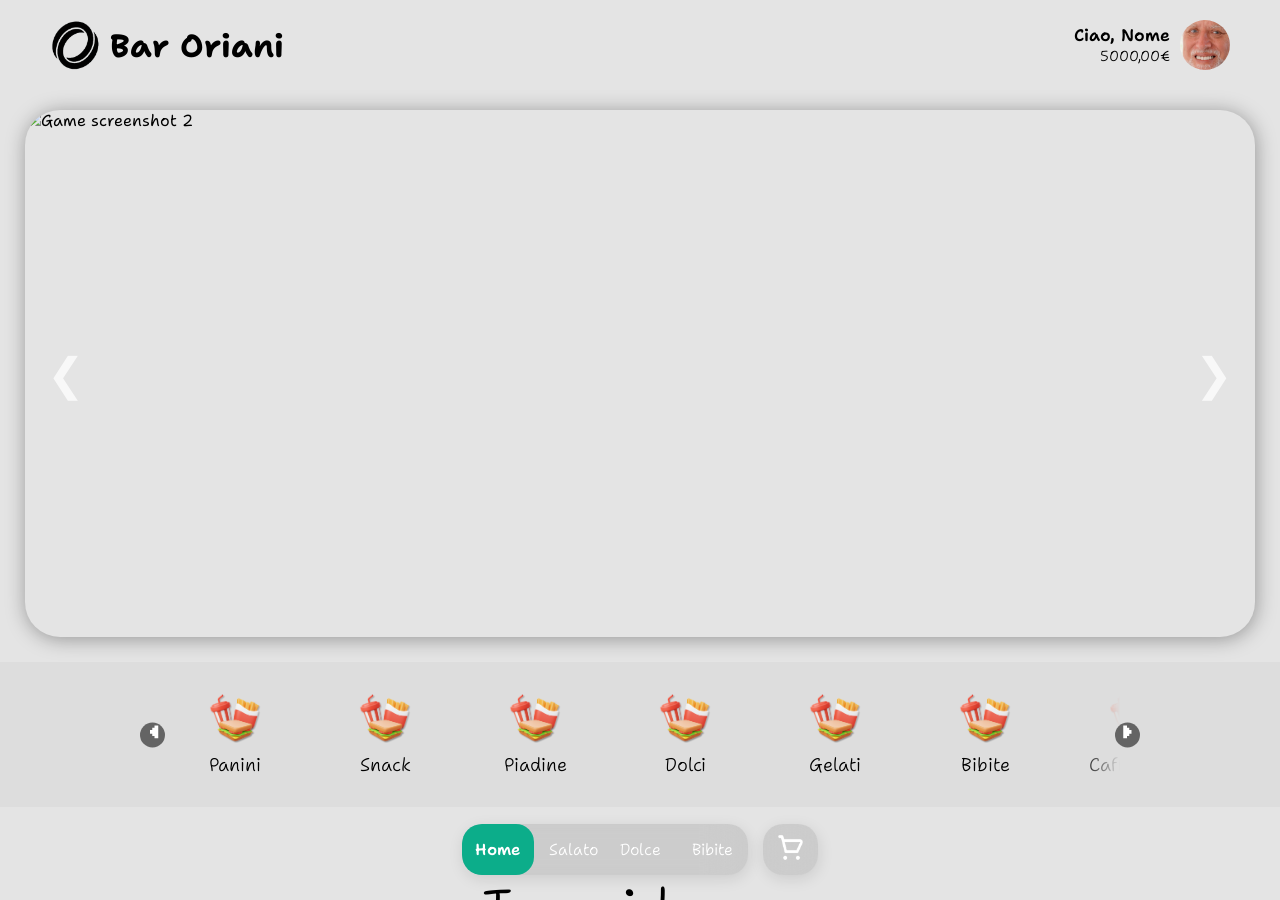
==== commit 44cc7853: "Add files via upload" ====
--- a/index.html
+++ b/index.html
@@ -193,194 +193,179 @@
 				<div class="spacer"></div>
 			</section>
 			<section id="salato" class="screen">
-				<section id="Hero">
-					<div>
-						<h1>Bisogno di una Pausa?</h1>
-						<h2>Sei nel posto <span>giusto!</span></h2>
-					</div>
-					<div class="heroimg">
+				<section id="HeroSaDoBi">
+					<div class="HeroSaDoBi-text">
+						<h1>Per la tua voglia di ...</h1>
+						<h2>... <span>Salato!</span></h2>
+					</div>
+					<div class="HeroSaDoBi-img">
 						<img src="./img/Hero1.png">
 					</div>
 				</section>
 				
-				<div class="sezione" id="panini">
-					<h2>I nostri panini:</h2>
-					<div class="cont">
-						<article class="SaDoBi">
-							<div class="prodotto">
-								<a href="prodotto.php?id=1" class="card-link"></a>
-								<img src="./img/hero.jpg">
-								<div class="itemtext">
-									<h3>Panino solo cotoletta</h3>
-									<p>2,60€</p>
-									<form method="POST" action="aggiungi.php">
-										<input type="hidden" name="id_prodotto" value="1">
-										<button type="submit">Aggiungi al carrello</button>
-									</form>
-								</div>
-							</div>
-						</article>
-						<article class="SaDoBi">
-							<div class="prodotto">
-								<a href="prodotto.php?id=1" class="card-link"></a>
-								<img src="./img/hero.jpg">
-								<div class="itemtext">
-									<h3>Panino solo cotoletta</h3>
-									<p>2,60€</p>
-									<form method="POST" action="aggiungi.php">
-										<input type="hidden" name="id_prodotto" value="1">
-										<button type="submit">Aggiungi al carrello</button>
-									</form>
-								</div>
-							</div>
-						</article>
-						<article class="SaDoBi">
-							<div class="prodotto">
-								<a href="prodotto.php?id=1" class="card-link"></a>
-								<img src="./img/hero.jpg">
-								<div class="itemtext">
-									<h3>Panino solo cotoletta</h3>
-									<p>2,60€</p>
-									<form method="POST" action="aggiungi.php">
-										<input type="hidden" name="id_prodotto" value="1">
-										<button type="submit">Aggiungi al carrello</button>
-									</form>
-								</div>
-							</div>
-						</article>
-						<article class="SaDoBi">
-							<div class="prodotto">
-								<a href="prodotto.php?id=1" class="card-link"></a>
-								<img src="./img/hero.jpg">
-								<div class="itemtext">
-									<h3>Panino solo cotoletta</h3>
-									<p>2,60€</p>
-									<form method="POST" action="aggiungi.php">
-										<input type="hidden" name="id_prodotto" value="1">
-										<button type="submit">Aggiungi al carrello</button>
-									</form>
-								</div>
-							</div>
-						</article>
-						<article class="SaDoBi">
-							<div class="prodotto">
-								<a href="prodotto.php?id=1" class="card-link"></a>
-								<img src="./img/hero.jpg">
-								<div class="itemtext">
-									<h3>Panino solo cotoletta</h3>
-									<p>2,60€</p>
-									<form method="POST" action="aggiungi.php">
-										<input type="hidden" name="id_prodotto" value="1">
-										<button type="submit">Aggiungi al carrello</button>
-									</form>
-								</div>
-							</div>
-						</article>
-						<article class="SaDoBi">
-							<div class="prodotto">
-								<a href="prodotto.php?id=1" class="card-link"></a>
-								<img src="./img/hero.jpg">
-								<div class="itemtext">
-									<h3>Panino solo cotoletta</h3>
-									<p>2,60€</p>
-									<form method="POST" action="aggiungi.php">
-										<input type="hidden" name="id_prodotto" value="1">
-										<button type="submit">Aggiungi al carrello</button>
-									</form>
-								</div>
-							</div>
-						</article>
-					</div>
-				</div>
-				<div class="sezione">
-					<h2>I nostri panini:</h2>
-					<div class="cont" style="margin-bottom:120px">
-						<article class="SaDoBi">
-							<div class="prodotto">
-								<a href="prodotto.php?id=1" class="card-link"></a>
-								<img src="./img/hero.jpg">
-								<div class="itemtext">
-									<h3>Panino solo cotoletta</h3>
-									<p>2,60€</p>
-									<form method="POST" action="aggiungi.php">
-										<input type="hidden" name="id_prodotto" value="1">
-										<button type="submit">Aggiungi al carrello</button>
-									</form>
-								</div>
-							</div>
-						</article>
-						<article class="SaDoBi">
-							<div class="prodotto">
-								<a href="prodotto.php?id=1" class="card-link"></a>
-								<img src="./img/hero.jpg">
-								<div class="itemtext">
-									<h3>Panino solo cotoletta</h3>
-									<p>2,60€</p>
-									<form method="POST" action="aggiungi.php">
-										<input type="hidden" name="id_prodotto" value="1">
-										<button type="submit">Aggiungi al carrello</button>
-									</form>
-								</div>
-							</div>
-						</article>
-						<article class="SaDoBi">
-							<div class="prodotto">
-								<a href="prodotto.php?id=1" class="card-link"></a>
-								<img src="./img/hero.jpg">
-								<div class="itemtext">
-									<h3>Panino solo cotoletta</h3>
-									<p>2,60€</p>
-									<form method="POST" action="aggiungi.php">
-										<input type="hidden" name="id_prodotto" value="1">
-										<button type="submit">Aggiungi al carrello</button>
-									</form>
-								</div>
-							</div>
-						</article>
-						<article class="SaDoBi">
-							<div class="prodotto">
-								<a href="prodotto.php?id=1" class="card-link"></a>
-								<img src="./img/hero.jpg">
-								<div class="itemtext">
-									<h3>Panino solo cotoletta</h3>
-									<p>2,60€</p>
-									<form method="POST" action="aggiungi.php">
-										<input type="hidden" name="id_prodotto" value="1">
-										<button type="submit">Aggiungi al carrello</button>
-									</form>
-								</div>
-							</div>
-						</article>
-						<article class="SaDoBi">
-							<div class="prodotto">
-								<a href="prodotto.php?id=1" class="card-link"></a>
-								<img src="./img/hero.jpg">
-								<div class="itemtext">
-									<h3>Panino solo cotoletta</h3>
-									<p>2,60€</p>
-									<form method="POST" action="aggiungi.php">
-										<input type="hidden" name="id_prodotto" value="1">
-										<button type="submit">Aggiungi al carrello</button>
-									</form>
-								</div>
-							</div>
-						</article>
-						<article class="SaDoBi">
-							<div class="prodotto">
-								<a href="prodotto.php?id=1" class="card-link"></a>
-								<img src="./img/hero.jpg">
-								<div class="itemtext">
-									<h3>Panino solo cotoletta</h3>
-									<p>2,60€</p>
-									<form method="POST" action="aggiungi.php">
-										<input type="hidden" name="id_prodotto" value="1">
-										<button type="submit">Aggiungi al carrello</button>
-									</form>
-								</div>
-							</div>
-						</article>
-					</div>
-				</div>
+				<section class="SaDoBi-categoria" id="panini">
+					<div class="SaDoBi-container">
+						<h2>I nostri panini:</h2>
+						<div class="SaDoBi-elenco">
+							<article>
+								<div class="InEvidenzaProdotto">
+									<a href="prodotto.php?id=1" class="evidenza-card-link"></a>
+									<img src="./img/Hero1.png">
+									<div class="itemtext">
+										<div class="descrizione">
+											<h3>Panino solo cotoletta</h3>
+											<div>
+												<p>Pane di semola con farcitura in manzo allevato a terra impanato con DOP</p>
+												<a href="" class="SaDoBi-aggiungi"><img src="./img/WCarrello.png" alt="aggiungi al carrello"> 2,60€</a>
+											</div>
+										</div>
+									</div>
+								</div>
+							</article>
+							<article>
+								<div class="InEvidenzaProdotto">
+									<a href="prodotto.php?id=1" class="evidenza-card-link"></a>
+									<img src="./img/Hero1.png">
+									<div class="itemtext">
+										<div class="descrizione">
+											<h3>Panino solo cotoletta</h3>
+											<div>
+												<p>Pane di semola con farcitura in manzo allevato a terra impanato con DOP</p>
+												<a href="" class="SaDoBi-aggiungi"><img src="./img/WCarrello.png" alt="aggiungi al carrello"> 2,60€</a>
+											</div>
+										</div>
+									</div>
+								</div>
+							</article>
+							<article>
+								<div class="InEvidenzaProdotto">
+									<a href="prodotto.php?id=1" class="evidenza-card-link"></a>
+									<img src="./img/Hero1.png">
+									<div class="itemtext">
+										<div class="descrizione">
+											<h3>Panino solo cotoletta</h3>
+											<div>
+												<p>Pane di semola con farcitura in manzo allevato a terra impanato con DOP</p>
+												<a href="" class="SaDoBi-aggiungi"><img src="./img/WCarrello.png" alt="aggiungi al carrello"> 2,60€</a>
+											</div>
+										</div>
+									</div>
+								</div>
+							</article>
+							<article>
+								<div class="InEvidenzaProdotto">
+									<a href="prodotto.php?id=1" class="evidenza-card-link"></a>
+									<img src="./img/Hero1.png">
+									<div class="itemtext">
+										<div class="descrizione">
+											<h3>Panino solo cotoletta</h3>
+											<div>
+												<p>Pane di semola con farcitura in manzo allevato a terra impanato con DOP</p>
+												<a href="" class="SaDoBi-aggiungi"><img src="./img/WCarrello.png" alt="aggiungi al carrello"> 2,60€</a>
+											</div>
+										</div>
+									</div>
+								</div>
+							</article>
+							<article>
+								<div class="InEvidenzaProdotto">
+									<a href="prodotto.php?id=1" class="evidenza-card-link"></a>
+									<img src="./img/Hero1.png">
+									<div class="itemtext">
+										<div class="descrizione">
+											<h3>Panino solo cotoletta</h3>
+											<div>
+												<p>Pane di semola con farcitura in manzo allevato a terra impanato con DOP</p>
+												<a href="" class="SaDoBi-aggiungi"><img src="./img/WCarrello.png" alt="aggiungi al carrello"> 2,60€</a>
+											</div>
+										</div>
+									</div>
+								</div>
+							</article>
+						</div>
+					</div>
+					<div class="SaDoBi-container">
+						<h2>I nostri panini:</h2>
+						<div class="SaDoBi-elenco">
+							<article>
+								<div class="InEvidenzaProdotto">
+									<a href="prodotto.php?id=1" class="evidenza-card-link"></a>
+									<img src="./img/Hero1.png">
+									<div class="itemtext">
+										<div class="descrizione">
+											<h3>Panino solo cotoletta</h3>
+											<div>
+												<p>Pane di semola con farcitura in manzo allevato a terra impanato con DOP</p>
+												<a href="" class="SaDoBi-aggiungi"><img src="./img/WCarrello.png" alt="aggiungi al carrello"> 2,60€</a>
+											</div>
+										</div>
+									</div>
+								</div>
+							</article>
+							<article>
+								<div class="InEvidenzaProdotto">
+									<a href="prodotto.php?id=1" class="evidenza-card-link"></a>
+									<img src="./img/Hero1.png">
+									<div class="itemtext">
+										<div class="descrizione">
+											<h3>Panino solo cotoletta</h3>
+											<div>
+												<p>Pane di semola con farcitura in manzo allevato a terra impanato con DOP</p>
+												<a href="" class="SaDoBi-aggiungi"><img src="./img/WCarrello.png" alt="aggiungi al carrello"> 2,60€</a>
+											</div>
+										</div>
+									</div>
+								</div>
+							</article>
+							<article>
+								<div class="InEvidenzaProdotto">
+									<a href="prodotto.php?id=1" class="evidenza-card-link"></a>
+									<img src="./img/Hero1.png">
+									<div class="itemtext">
+										<div class="descrizione">
+											<h3>Panino solo cotoletta</h3>
+											<div>
+												<p>Pane di semola con farcitura in manzo allevato a terra impanato con DOP</p>
+												<a href="" class="SaDoBi-aggiungi"><img src="./img/WCarrello.png" alt="aggiungi al carrello"> 2,60€</a>
+											</div>
+										</div>
+									</div>
+								</div>
+							</article>
+							<article>
+								<div class="InEvidenzaProdotto">
+									<a href="prodotto.php?id=1" class="evidenza-card-link"></a>
+									<img src="./img/Hero1.png">
+									<div class="itemtext">
+										<div class="descrizione">
+											<h3>Panino solo cotoletta</h3>
+											<div>
+												<p>Pane di semola con farcitura in manzo allevato a terra impanato con DOP</p>
+												<a href="" class="SaDoBi-aggiungi"><img src="./img/WCarrello.png" alt="aggiungi al carrello"> 2,60€</a>
+											</div>
+										</div>
+									</div>
+								</div>
+							</article>
+							<article>
+								<div class="InEvidenzaProdotto">
+									<a href="prodotto.php?id=1" class="evidenza-card-link"></a>
+									<img src="./img/Hero1.png">
+									<div class="itemtext">
+										<div class="descrizione">
+											<h3>Panino solo cotoletta</h3>
+											<div>
+												<p>Pane di semola con farcitura in manzo allevato a terra impanato con DOP</p>
+												<a href="" class="SaDoBi-aggiungi"><img src="./img/WCarrello.png" alt="aggiungi al carrello"> 2,60€</a>
+											</div>
+										</div>
+									</div>
+								</div>
+							</article>
+						</div>
+					</div>
+					<div class="spacer"></div>
+				</section>
 			</section>
 			<section id="dolce" class="screen">
 				<h1>Dolce</h1>
--- a/style.css
+++ b/style.css
@@ -33,6 +33,7 @@
 	z-index:10;
 }
 .navbar{
+	height:90px;
 	margin-left:auto;
 	margin-right:auto;
 	display:flex;
@@ -131,8 +132,8 @@
 }
 #Hero{
 	width:1400px;
-	padding:50px;
-	margin-top:50px;
+	padding:25px;
+	margin-top:75px;
 	margin-left:auto;
 	margin-right:auto;
 	display:flex;
@@ -310,6 +311,7 @@
 #InEvidenza{
 	text-align:center;
 	padding:25px;
+	padding-bottom:50px;
 }
 #InEvidenza h2{
 	font-size:3.5rem;
@@ -317,7 +319,7 @@
 	font-weight:200;
 }
 .InEvidenzaContainer{
-	width:1400px;
+	width:1300px;
 	margin-left:auto;
 	margin-right:auto;
 	display:flex;
@@ -365,59 +367,97 @@
 	border-bottom:solid 3px var(--terzo);
 }
 .spacer{
-	height:120px;
-}
-
-
-
-
-
-
-.intestazione{
-	height:35vh;
+	height:50px;
+}
+
+
+
+/*SALATO - DOLCE - BIBITE*/
+#HeroSaDoBi{
+	width:75%;
+	margin-left:auto;
+	margin-right:auto;
+	margin-top:90px;
+	display:flex;
+}
+.HeroSaDoBi-text{
+	width:100%;
 	margin-top:75px;
 	text-align:center;
-	align-content:center;
-	color:var(--secondo);
-}
-.intestazione h2{
-	font-size:5rem;
+}
+.HeroSaDoBi-text h1{
+	font-size:2.5rem;
+	font-weight:300;
+}
+.HeroSaDoBi-text h2{
+	font-size:2.5rem;
+	font-weight:300;
+}
+.HeroSaDoBi-text span{
+	font-size:4rem;
 	font-weight:800;
-}
-.SaDoBi .prodotto{
-	border-color:rgba(255,255,255,0.35);
-	display:flex;
-	width:450px;
-}
-.SaDoBi .itemtext{	
-	color:var(--secondo);
-	padding:10px;
-	margin-right:0;
-	margin-left:auto;
-	align-content:center;
-}
-.SaDoBi button{
+	text-transform:uppercase;
+}
+.HeroSaDoBi-img{
+	width:100%;
+	display:flex;
+}
+.HeroSaDoBi-img img{
+	width:350px;
+	margin-left:auto;
+	margin-right:auto;
+}
+.SaDoBi-categoria h2{
+	font-size:2.5rem;
+	font-weight:300;
+	text-align:center;
+}
+.SaDoBi-elenco{
+	width:1300px;
+	margin-left:auto;
+	margin-right:auto;
+	flex-wrap:wrap;
+	display:flex;
+	justify-content:center;
+	margin-top:35px;
+}
+.SaDoBi-container{
+	padding-top:25px;
+	padding-bottom:50px;
+}
+
+.descrizione h3{
+	font-size:1.25rem;
+}
+.descrizione p{
+	text-align:start;
+	padding:5px 20px 15px 20px;
+	font-weight:300;
+	font-size:0.9rem;
+	filter:opacity(0.8);
+}
+.SaDoBi-aggiungi{
+	text-decoration:none;
+	display:flex;
+	width: 125px;
+	height:40px;
+	color:white;
+	margin:0 auto 5px auto;;
+	align-items:center;
+	gap:10px;
+	justify-content:center;
 	background-color:var(--terzo);
-	color:var(--primo);
-}
-.sezione{
-	width:75%;
-	margin-left:auto;
-	margin-right:auto;
-	margin-bottom:75px;
-	color:var(--secondo);
-}
-.sezione h2{
-	font-size:1.75rem;
-	margin-bottom:35px;
-}
-.cont{
-	display:flex;
-	flex-wrap:wrap;
-	justify-content:center;
-	gap:20px;
-}
-
+	border-radius:50px;
+	font-size:1rem;
+	font-weight:700;
+	transition:all 0.2s;
+}
+.SaDoBi-aggiungi img{
+	height:20px;
+}
+.SaDoBi-aggiungi:hover{
+	background-color:black;
+}
 
 
 @media (max-width: 1400px){
@@ -440,6 +480,66 @@
 	}
 	.InEvidenzaProdotto img{
 		height:200px;
+	}
+	
+	#HeroSaDoBi{
+		width:90%;
+	}
+	.HeroSaDoBi-text h1{
+		font-size:2rem;
+	}
+	.HeroSaDoBi-text h2{
+		font-size:2rem;
+	}
+	.HeroSaDoBi-text span{
+		font-size:3rem;
+	}
+	.HeroSaDoBi-img img{
+		width:300px;
+	}
+	.SaDoBi-categoria h2{
+		font-size:2.5rem;
+		font-weight:300;
+		text-align:center;
+	}
+	.SaDoBi-elenco{
+		width:100%;
+	}
+	.SaDoBi-container{
+		padding-top:25px;
+		padding-bottom:50px;
+	}
+	.descrizione h3{
+		font-size:1.25rem;
+	}
+	.descrizione p{
+		text-align:start;
+		padding:5px 20px 15px 20px;
+		font-weight:300;
+		font-size:0.75rem;
+		filter:opacity(0.8);
+	}
+	.SaDoBi-aggiungi{
+		text-decoration:none;
+		display:flex;
+		width: 125px;
+		height:40px;
+		color:white;
+		margin:0 auto 5px auto;;
+		align-items:center;
+		gap:10px;
+		justify-content:center;
+		background-color:var(--terzo);
+		border-radius:50px;
+		font-size:1rem;
+		font-weight:700;
+		transition:all 0.2s;
+	}
+	.SaDoBi-aggiungi img{
+		height:20px;
+	}
+	.SaDoBi-aggiungi:hover{
+		background-color:black;
 	}
 }
 
@@ -531,4 +631,45 @@
 	.InEvidenzaProdotto img{
 		height:100px;
 	}
-}
+
+
+	#HeroSaDoBi{
+		margin-bottom:50px;
+	}
+	.HeroSaDoBi-text h1{
+		font-size:2rem;
+	}
+	.HeroSaDoBi-text h2{
+		font-size:2rem;
+	}
+	.HeroSaDoBi-text span{
+		font-size:3rem;
+	}
+	.HeroSaDoBi-img{
+		display:none;
+	}
+	.SaDoBi-categoria h2{
+		font-size:2rem;
+	}
+	.SaDoBi-elenco{
+		width:100%;
+	}
+	.descrizione h3{
+		font-size:0.75rem;
+	}
+	.descrizione p{
+		padding:5px 5px 15px 5px;
+		font-size:0.5rem;
+	}
+	.SaDoBi-aggiungi{
+		width: 100px;
+		height:30px;
+		margin:0 auto 5px auto;
+		gap:7px;
+		font-size:0.75rem;
+	}
+	.SaDoBi-aggiungi img{
+		height:15px;
+	}
+}
+
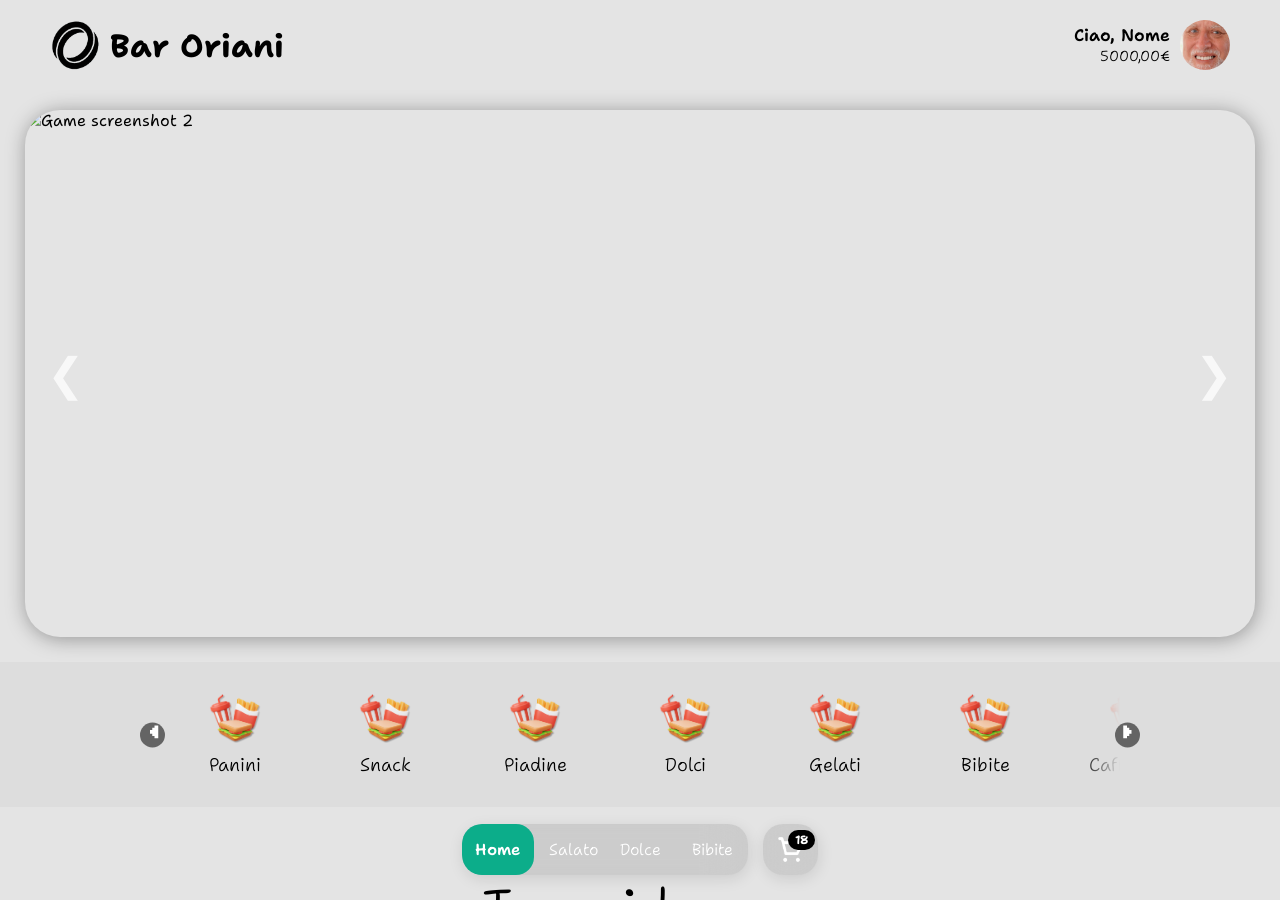
==== commit c301c4e3: "Add files via upload" ====
--- a/index.html
+++ b/index.html
@@ -5,8 +5,8 @@
 		<meta name="viewport" content="width=device-width, initial-scale=1.0">
 		<link rel="stylesheet" href="style.css">
 		<link rel="preconnect" href="https://fonts.googleapis.com">
-<link rel="preconnect" href="https://fonts.gstatic.com" crossorigin>
-<link href="https://fonts.googleapis.com/css2?family=Gluten:wght@100..900&family=Lexend:wght@100..900&family=Noto+Sans:ital,wght@0,100..900;1,100..900&family=Open+Sans:ital,wght@0,300..800;1,300..800&family=Potta+One&family=Raleway:ital,wght@0,100..900;1,100..900&family=Roboto:ital,wght@0,100..900;1,100..900&family=Shantell+Sans:ital,wght@0,300..800;1,300..800&display=swap" rel="stylesheet">		<title>Bar Oriani - Menu</title>
+		<link rel="preconnect" href="https://fonts.gstatic.com" crossorigin>
+		<link href="https://fonts.googleapis.com/css2?family=Gluten:wght@100..900&family=Lexend:wght@100..900&family=Noto+Sans:ital,wght@0,100..900;1,100..900&family=Open+Sans:ital,wght@0,300..800;1,300..800&family=Potta+One&family=Raleway:ital,wght@0,100..900;1,100..900&family=Roboto:ital,wght@0,100..900;1,100..900&family=Shantell+Sans:ital,wght@0,300..800;1,300..800&display=swap" rel="stylesheet">		<title>Bar Oriani - Menu</title>
 		<link rel="icon" href="./img/Logo.ico">
 	</head>
 	<body>
@@ -19,7 +19,7 @@
 			</ul>
 			<div style="width:15px"></div>
 			<div class="slider">
-				<a class="tabCart" href=""><img id="cart" src="./img/WCarrello.png" alt="logo"></a>
+				<a class="tabCart" href="carrello.html"><p>18</p><img id="cart" src="./img/WCarrello.png" alt="logo"></a>
 			</div>
 		</nav>
 		<section class="navsection">
--- a/style.css
+++ b/style.css
@@ -124,11 +124,22 @@
 	text-align:center;
 }
 .tabCart{
-	display:block;
+	display:flex;
 	text-decoration:none;
-	align-content:center;
+	align-items:center;
 	padding:10px 15px;
 	transition:all 0.2s;
+}
+.tabCart p{
+	position:absolute;
+	margin-top:-20px;
+	font-size:0.75rem;
+	font-weight:700;
+	margin-left:10px;
+	padding:2px 7px;
+	border-radius:50px;
+	background-color:black;
+	color:white;
 }
 #Hero{
 	width:1400px;
@@ -348,7 +359,8 @@
 	color:white;
 	height:40px;
 	padding:0 13px;
-	align-content:center;
+	display:flex;
+	align-items:center;
 	background-color:var(--terzo);
 	border-radius:50px;
 	font-size:1.75rem;
@@ -525,7 +537,7 @@
 		width: 125px;
 		height:40px;
 		color:white;
-		margin:0 auto 5px auto;;
+		margin:0 auto 5px auto;
 		align-items:center;
 		gap:10px;
 		justify-content:center;
@@ -538,9 +550,6 @@
 	.SaDoBi-aggiungi img{
 		height:20px;
 	}
-	.SaDoBi-aggiungi:hover{
-		background-color:black;
-	}
 }
 
 @media (max-width: 700px){
@@ -609,7 +618,6 @@
 
 	#InEvidenza{
 		width:100%;
-		padding: 0 10px;
 	}
 	#InEvidenza h2{
 		font-size:2rem;
